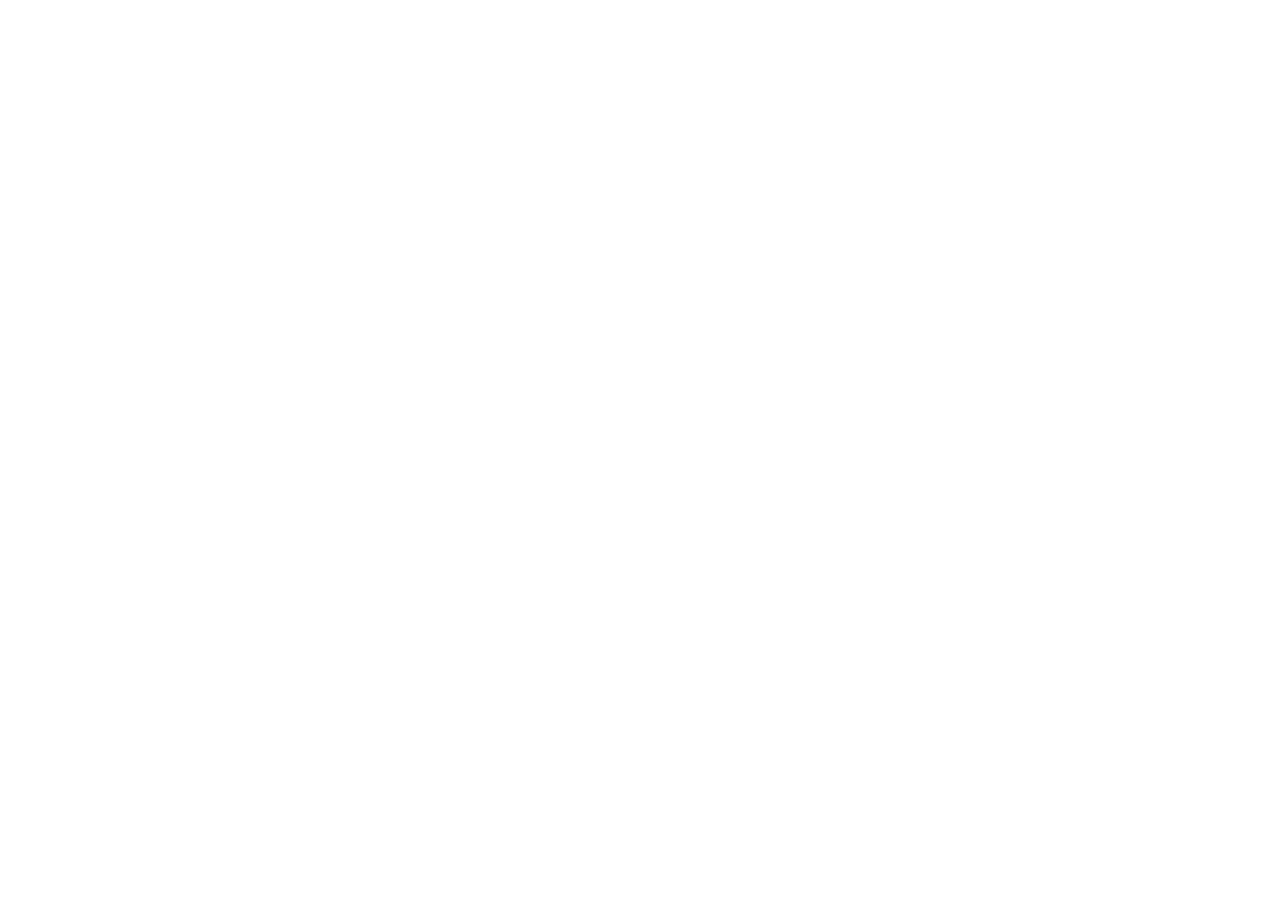
==== examples/dom/index.html @ 1b872faf "change of name done" ====
<html>
  <head>
    <title></title>
    <meta http-equiv="x-ua-compatible" content="ie=edge" >
    <meta name="viewport" content="width=device-width; initial-scale=1" >
    <meta name="description" content="a simple test site for the haiku.dom package" >
    <link rel="stylesheet" href="css/normalize.css" />
    <link rel="stylesheet" href="css/main.css" />
    <script src="js/vendor/modernizr-2.8.3.min.js"></script>
  </head>
  <body>

      <script src="https://ajax.googleapis.com/ajax/libs/jquery/1.11.3/jquery.min.js"></script>
      <script>window.jQuery || document.write('<script src="js/vendor/jquery-1.11.3.min.js"><\/script>')</script>
      <script src="js/plugins.js"></script>
      <script src="app.js"></script>

      <!-- Google Analytics: change UA-XXXXX-X to be your site's ID. -->
      <script>
          (function(b,o,i,l,e,r){b.GoogleAnalyticsObject=l;b[l]||(b[l]=
          function(){(b[l].q=b[l].q||[]).push(arguments)});b[l].l=+new Date;
          e=o.createElement(i);r=o.getElementsByTagName(i)[0];
          e.src='https://www.google-analytics.com/analytics.js';
          r.parentNode.insertBefore(e,r)}(window,document,'script','ga'));
          ga('create','UA-XXXXX-X','auto');ga('send','pageview');
      </script>
  </body>
</html>
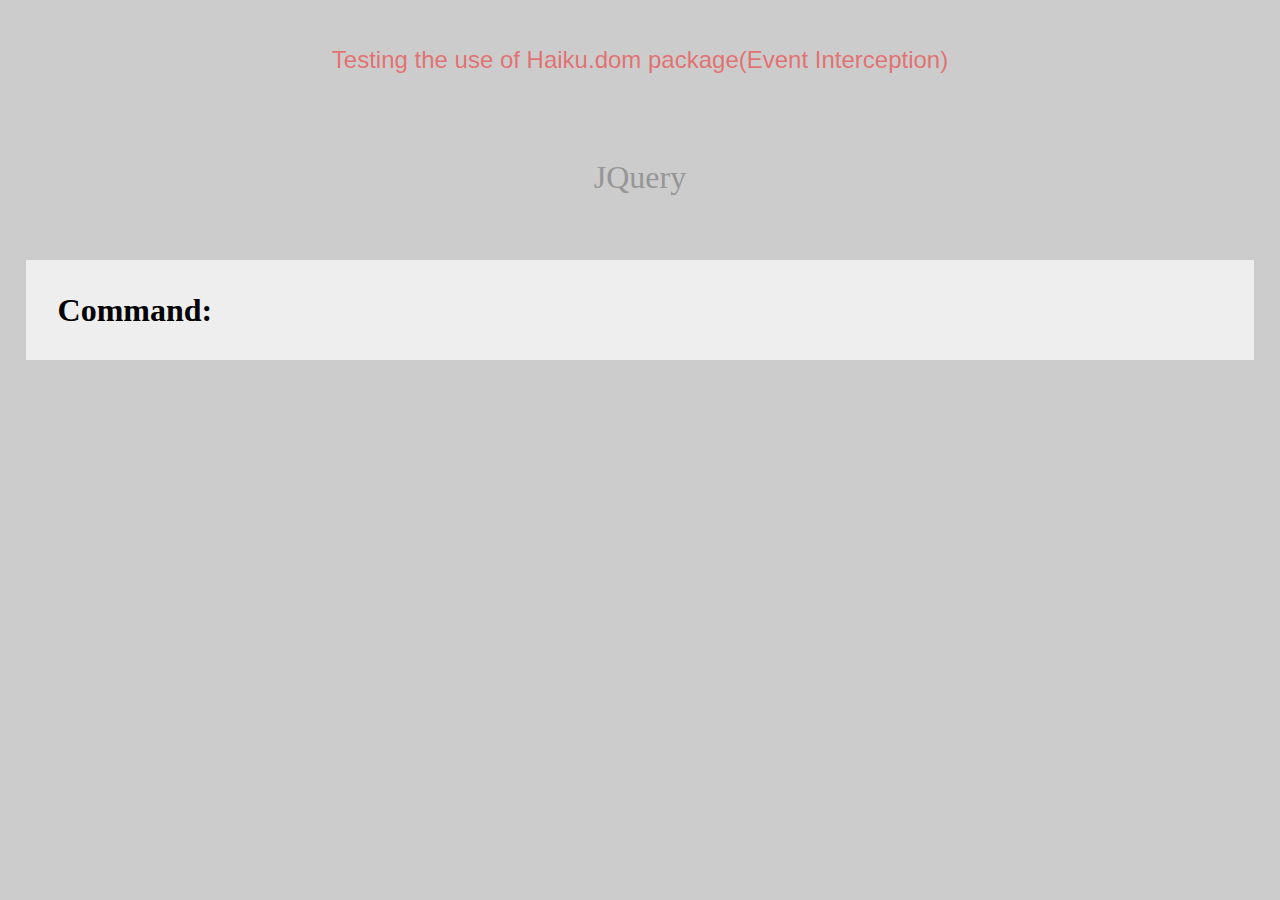
==== commit 2f2f1c11: "first dom example working" ====
--- a/examples/dom/index.html
+++ b/examples/dom/index.html
@@ -9,6 +9,19 @@
     <script src="js/vendor/modernizr-2.8.3.min.js"></script>
   </head>
   <body>
+
+      <div class="container">
+        <article class="intro">
+          <h2 class="introtitle">Testing the use of Haiku.dom package(Event Interception)</h2>
+        </article>
+        <div class="wordsmith">
+          <a href="https://jquery.com" class="linkroller">JQuery</a>
+        </div>
+
+        <div class="speak">
+          <label>Command: </label><p></p>
+        </div>
+      </div>
 
       <script src="https://ajax.googleapis.com/ajax/libs/jquery/1.11.3/jquery.min.js"></script>
       <script>window.jQuery || document.write('<script src="js/vendor/jquery-1.11.3.min.js"><\/script>')</script>
--- a/examples/dom/css/main.css
+++ b/examples/dom/css/main.css
@@ -0,0 +1,95 @@
+* {
+  margin: 0;
+  padding: 0;
+  box-sizing: border-box;
+  -moz-box-sizing: border-box;
+  -webkit-box-sizing: border-box;
+}
+
+a, a:visited,a:hover,a:focus {
+  text-decoration: none;
+  color: #000;
+}
+
+body,html {
+  margin: 0;
+  padding: 0;
+  width: 100%;
+  height: 100%;
+  margin: 0 auto;
+}
+
+.container {
+  width: 100%;
+  min-height: 100%;
+  padding: 1.6em;
+  background: #ccc;
+  margin: 0 auto;
+}
+
+.intro {
+  padding: 1.3em;
+  /*background: #22bacc;*/
+}
+
+.intro {
+  text-align: center;
+}
+
+.intro h2 {
+  /*color: #22bacc;*/
+  color: rgba(0,0,0,0.6);
+  color: rgba(242, 51, 51, 0.6);
+  font-weight: lighter;
+  font-family: sans-serif;
+  /*text-decoration: underline;*/
+}
+
+.wordsmith {
+  width: 100%;
+  /*height: 100px;*/
+  background: #ccc;
+}
+
+.wordsmith a {
+  display: block;
+  text-align: center;
+  padding: 2em;
+  font-size: 2em;
+  color: #969696;
+}
+
+.wordsmith a:hover{
+  color: #222;
+}
+
+.speak {
+  width: 100%;
+  height: 100px;
+  background: #eee;
+}
+
+.speak::before,.speak::after {
+  content: "";
+  display: block;
+  clear: both;
+  zoom: 1;
+}
+
+.speak label {
+  float: left;
+  text-align: left;
+  font-size: 2em;
+  font-weight: bold;
+  padding: 1em;
+}
+
+.speak p {
+  float: left;
+  padding: 1em;
+  text-align: center;
+  color: #000;
+  font-size: 1.3em;
+  width: 70%;
+  height: 100%;
+}
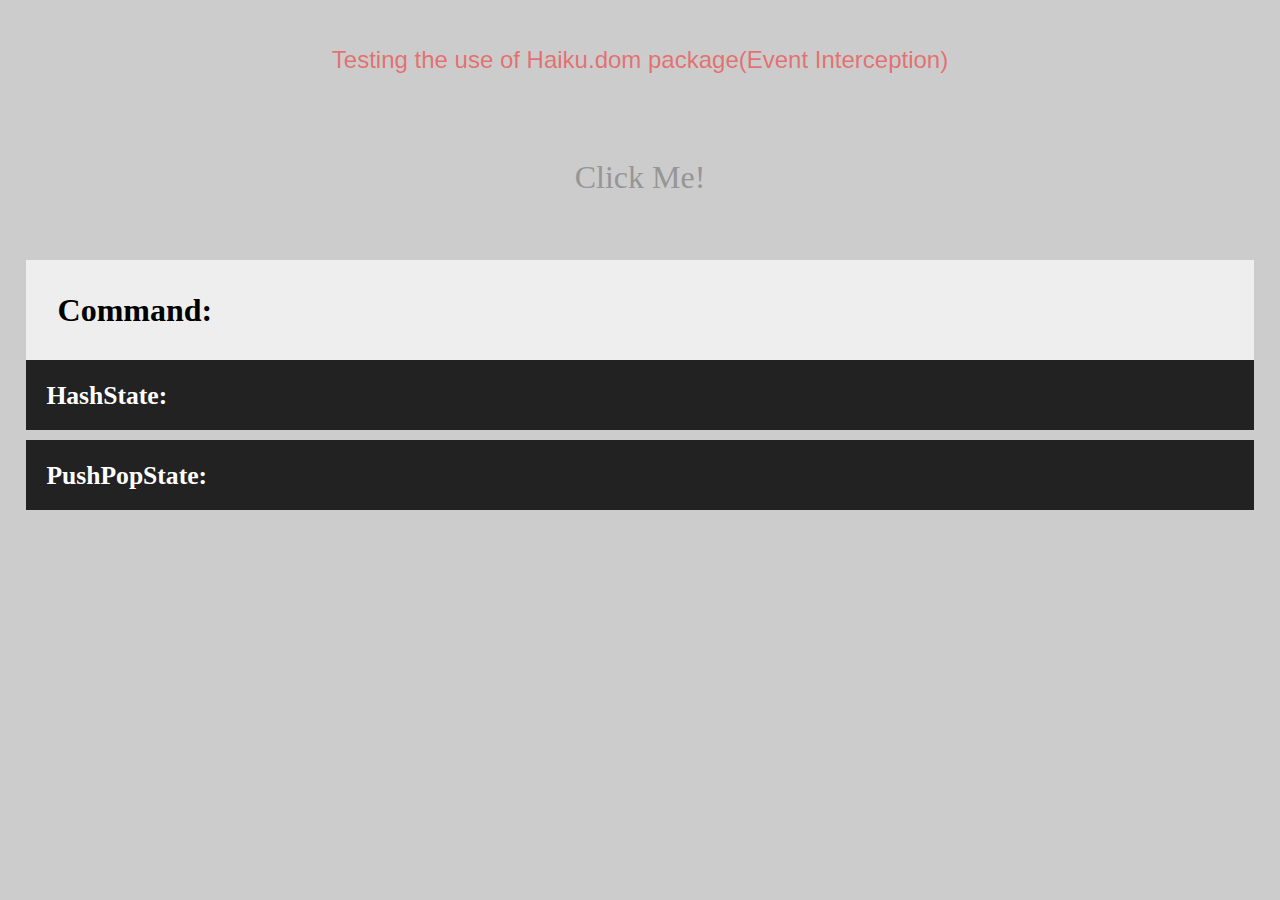
==== commit 7e3162c9: "working view demo" ====
--- a/examples/dom/index.html
+++ b/examples/dom/index.html
@@ -11,16 +11,29 @@
   <body>
 
       <div class="container">
+
         <article class="intro">
           <h2 class="introtitle">Testing the use of Haiku.dom package(Event Interception)</h2>
         </article>
+
         <div class="wordsmith">
-          <a href="https://jquery.com" class="linkroller">JQuery</a>
+          <a href="https://jquery.com" class="linkroller">Click Me!</a>
         </div>
 
         <div class="speak">
           <label>Command: </label><p></p>
         </div>
+
+        <div class="historyloc">
+          <label>HashState:</label>
+          <p class="hash"></p>
+        </div>
+
+        <div class="historyloc">
+          <label>PushPopState:</label>
+          <p class="pushpop"></p>
+        </div>
+
       </div>
 
       <script src="https://ajax.googleapis.com/ajax/libs/jquery/1.11.3/jquery.min.js"></script>
--- a/examples/dom/css/main.css
+++ b/examples/dom/css/main.css
@@ -11,9 +11,12 @@
   color: #000;
 }
 
-body,html {
-  margin: 0;
-  padding: 0;
+html {
+  width: 100%;
+  min-height: 100%;
+}
+
+body {
   width: 100%;
   height: 100%;
   margin: 0 auto;
@@ -25,6 +28,13 @@
   padding: 1.6em;
   background: #ccc;
   margin: 0 auto;
+}
+
+.container:before,.container:after {
+  content: "";
+  display: block;
+  clear: both;
+  zoom: 1;
 }
 
 .intro {
@@ -93,3 +103,37 @@
   width: 70%;
   height: 100%;
 }
+
+.historyloc{
+  width: 100%;
+  height: 70px;
+  margin-bottom: 10px;
+  padding: 1.3em;
+  background: #222;
+}
+
+.historyloc::before,.historyloc::after {
+  content: "";
+  display: block;
+  clear: both;
+  zoom: 1;
+}
+
+.historyloc label {
+  float: left;
+  text-align: left;
+  color: #fff;
+  font-size: 1.6em;
+  font-weight: bold;
+}
+
+.historyloc p {
+  float: left;
+  text-align: center;
+  color: #fff;
+  font-size: 1em;
+  text-overflow: ellipsis;
+  word-wrap: break-word;
+  width: 70%;
+  height: 100%;
+}
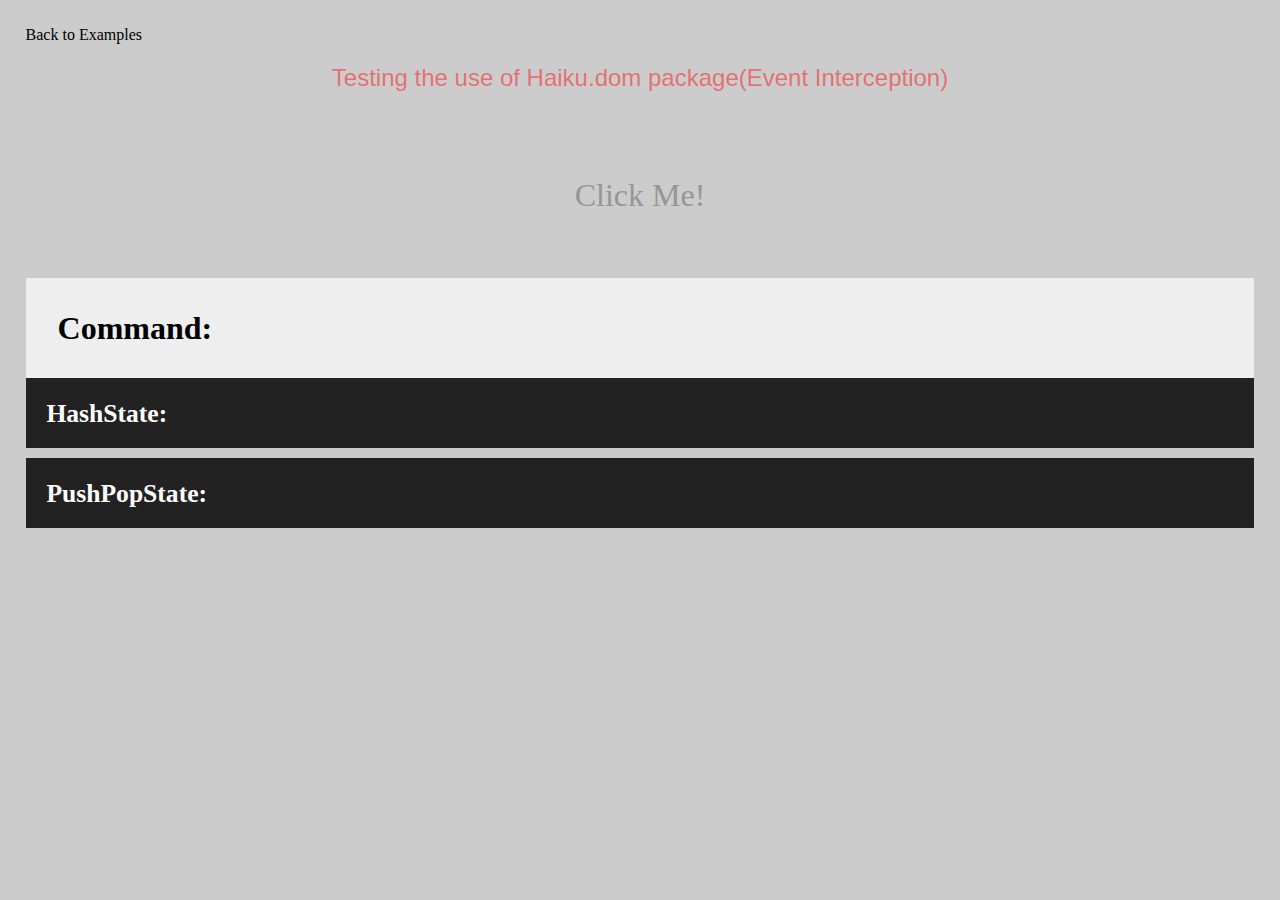
==== commit aa98cb38: "working view demo" ====
--- a/examples/dom/index.html
+++ b/examples/dom/index.html
@@ -12,6 +12,8 @@
 
       <div class="container">
 
+        <a href="../index.html">Back to Examples</a>
+        
         <article class="intro">
           <h2 class="introtitle">Testing the use of Haiku.dom package(Event Interception)</h2>
         </article>
